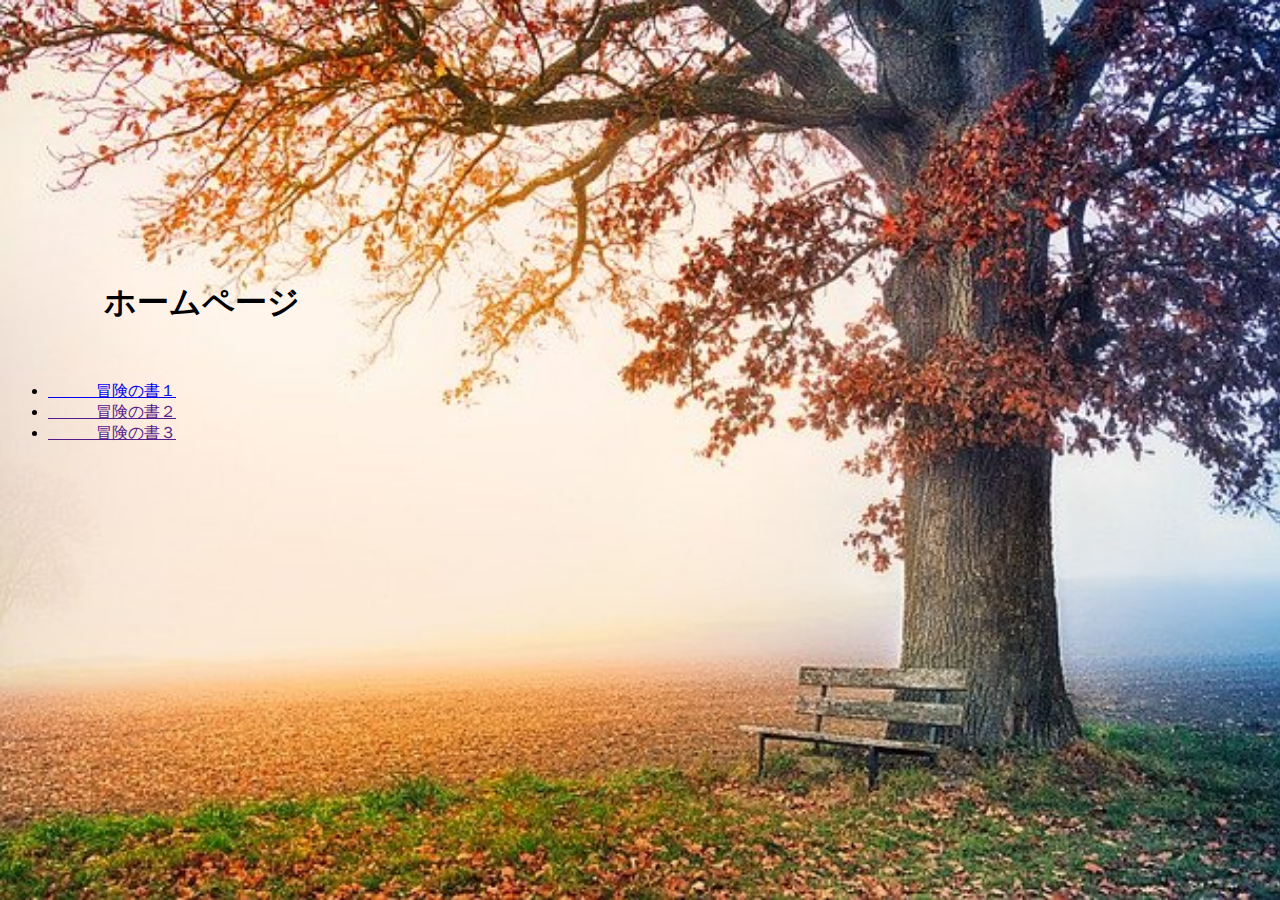
==== index.html @ a35cb6be "Update index.html" ====
<html>
  <title>ホームページ</title>
  <head>
    <style type="text/css">
      body {
        background-image:url("木とベンチ.jpg");
        background-size:cover;
      }
      homepage {
        color: sienna;
      }
    </style>
  </head>
  <body>
    <br>
    <br>
    <br>
    <br>
    <br>
    <br>
    <br>
    <br>
    <br>
    <br>
    <br>
    <br>
    <br>
    <br>
    <div class="homepage">
      <h1>　　　ホームページ</h1>
    </div>
    <br>
    <ul>
      <li><a href="bouken1.html">　　　冒険の書１</a></li>
      <li><a href="">　　　冒険の書２</a></li>
      <li><a href="">　　　冒険の書３</a></li>
    </ul>
  </body>
</html>
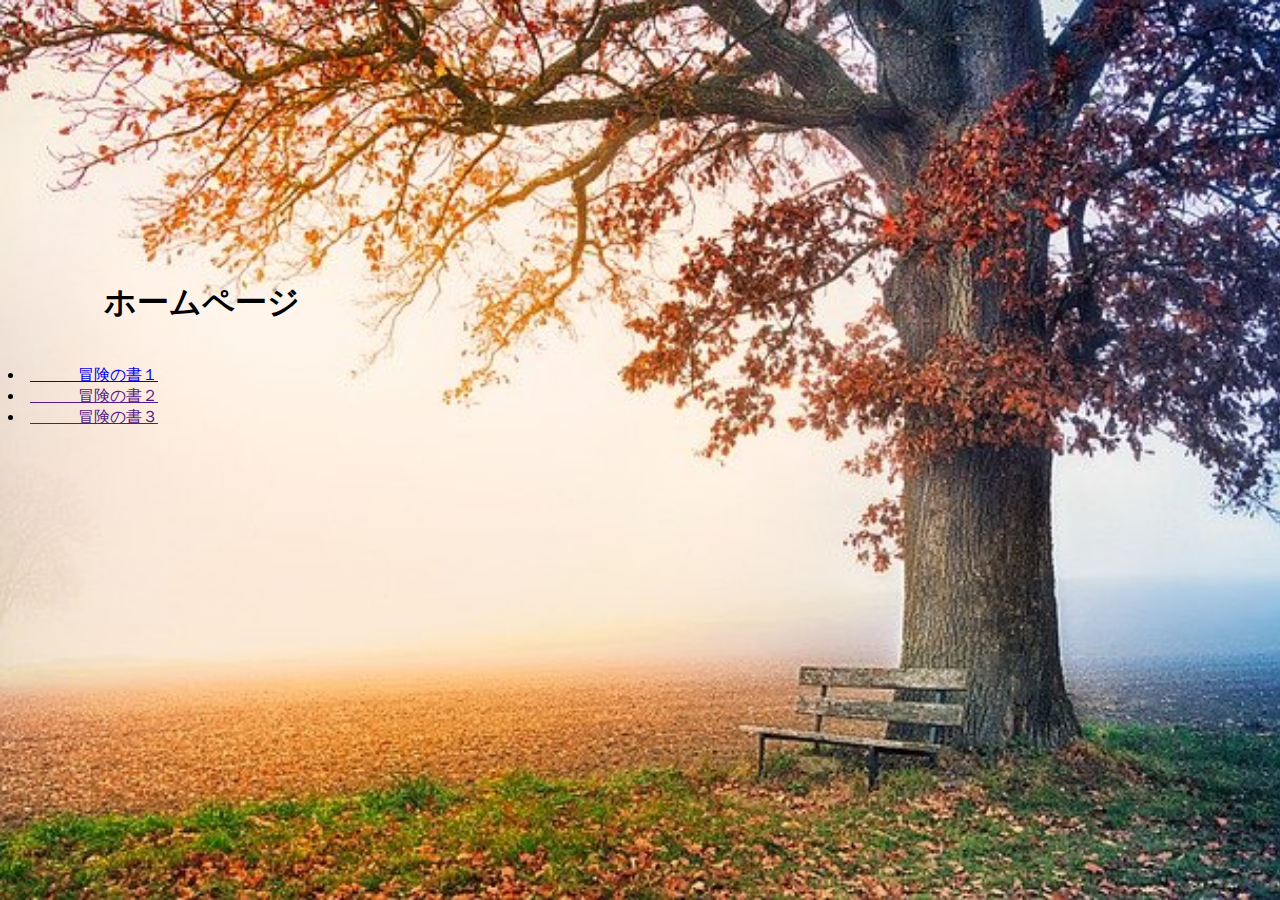
==== commit b754b972: "Update index.html" ====
--- a/index.html
+++ b/index.html
@@ -30,11 +30,9 @@
       <h1>　　　ホームページ</h1>
     </div>
     <br>
-    <ul>
-      <li><a href="bouken1.html">　　　冒険の書１</a></li>
-      <li><a href="">　　　冒険の書２</a></li>
-      <li><a href="">　　　冒険の書３</a></li>
-    </ul>
+    <li><a href="bouken1.html">　　　冒険の書１</a></li>
+    <li><a href="">　　　冒険の書２</a></li>
+    <li><a href="">　　　冒険の書３</a></li>
   </body>
 </html>
 
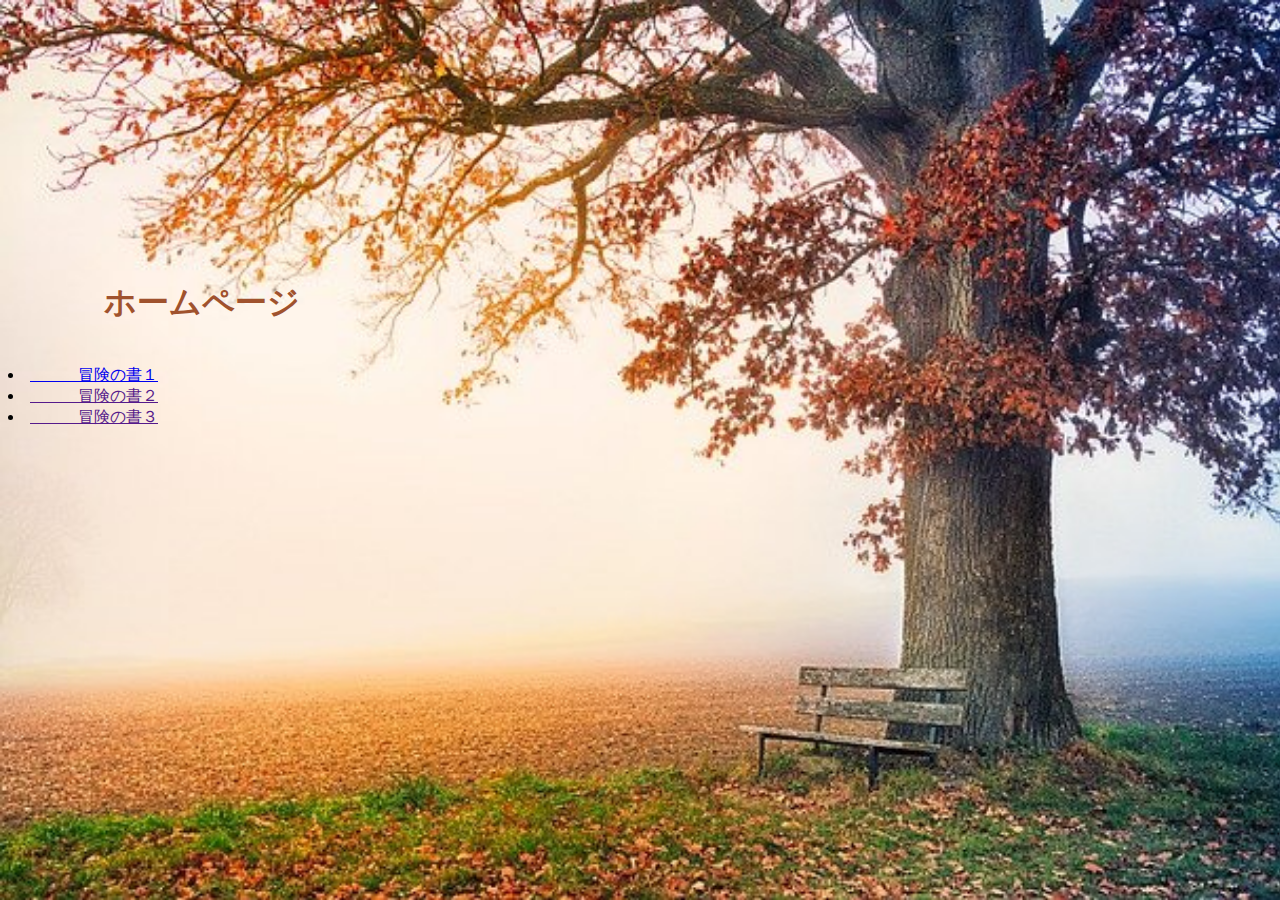
==== commit 270a13ac: "Update index.html" ====
--- a/index.html
+++ b/index.html
@@ -6,7 +6,7 @@
         background-image:url("木とベンチ.jpg");
         background-size:cover;
       }
-      homepage {
+      .homepage {
         color: sienna;
       }
     </style>
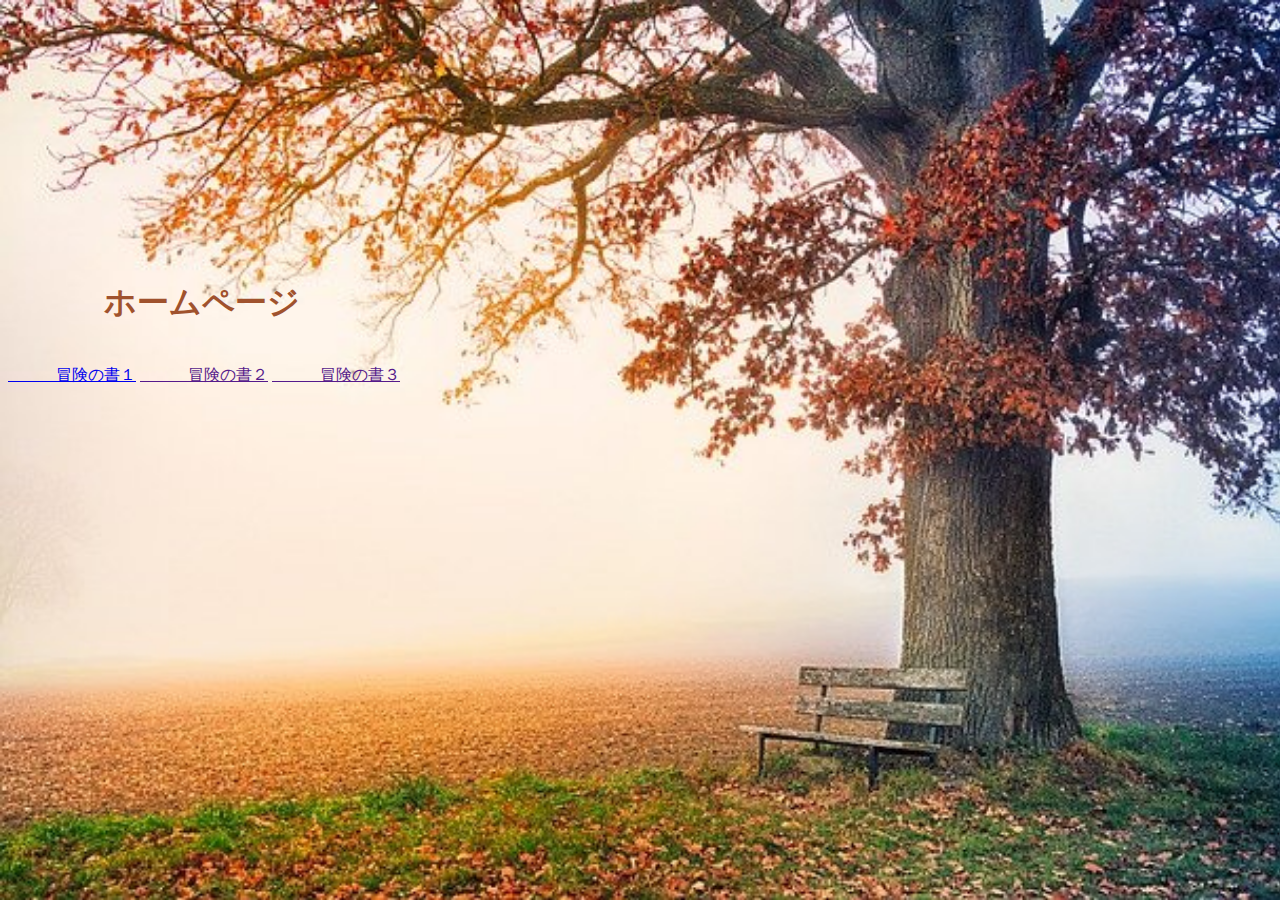
==== commit ac89ae01: "Update index.html" ====
--- a/index.html
+++ b/index.html
@@ -30,9 +30,9 @@
       <h1>　　　ホームページ</h1>
     </div>
     <br>
-    <li><a href="bouken1.html">　　　冒険の書１</a></li>
-    <li><a href="">　　　冒険の書２</a></li>
-    <li><a href="">　　　冒険の書３</a></li>
+    <a href="bouken1.html">　　　冒険の書１</a>
+    <a href="">　　　冒険の書２</a>
+    <a href="">　　　冒険の書３</a>
   </body>
 </html>
 
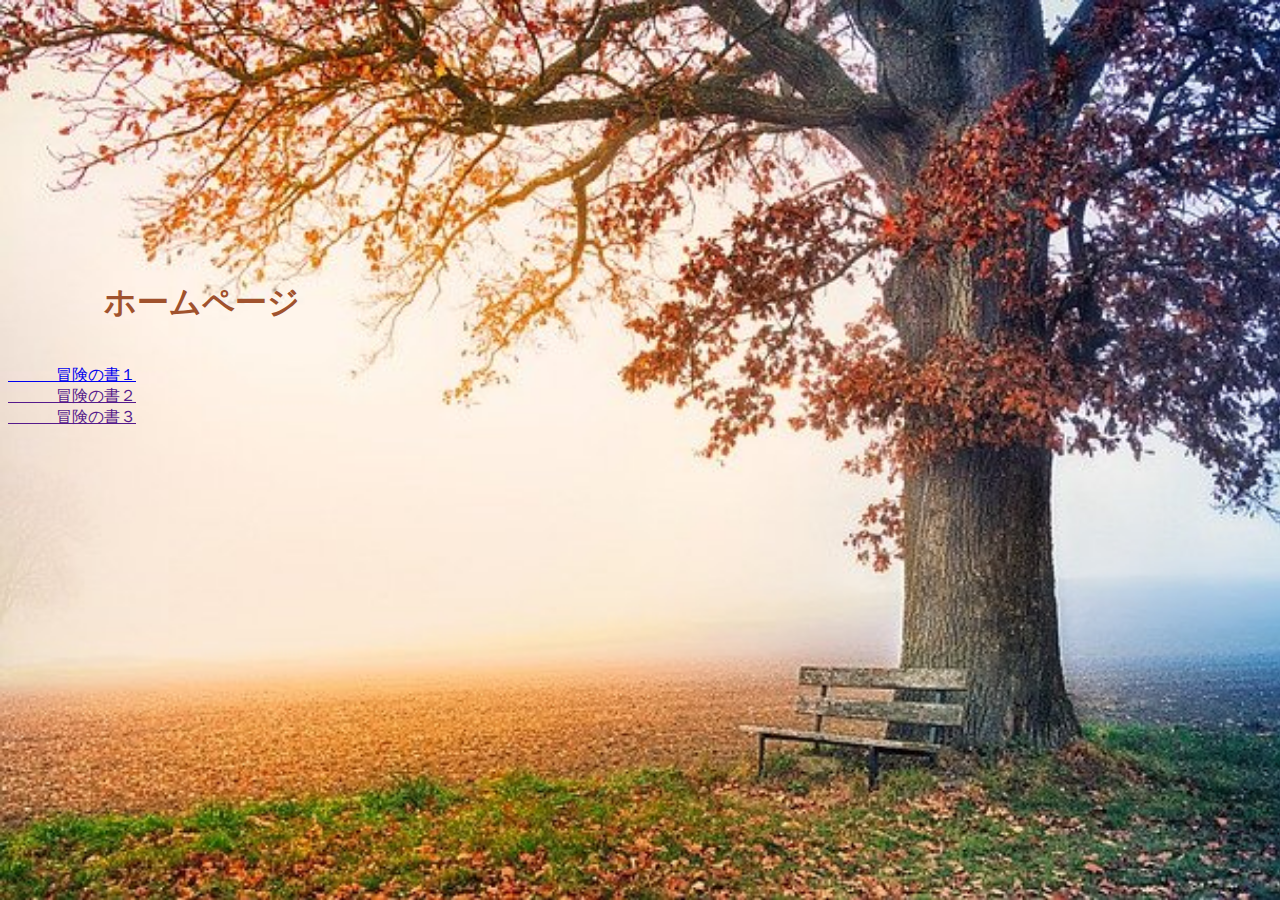
==== commit 23329a9d: "Update index.html" ====
--- a/index.html
+++ b/index.html
@@ -30,8 +30,8 @@
       <h1>　　　ホームページ</h1>
     </div>
     <br>
-    <a href="bouken1.html">　　　冒険の書１</a>
-    <a href="">　　　冒険の書２</a>
+    <a href="bouken1.html">　　　冒険の書１</a><br>
+    <a href="">　　　冒険の書２</a><br>
     <a href="">　　　冒険の書３</a>
   </body>
 </html>
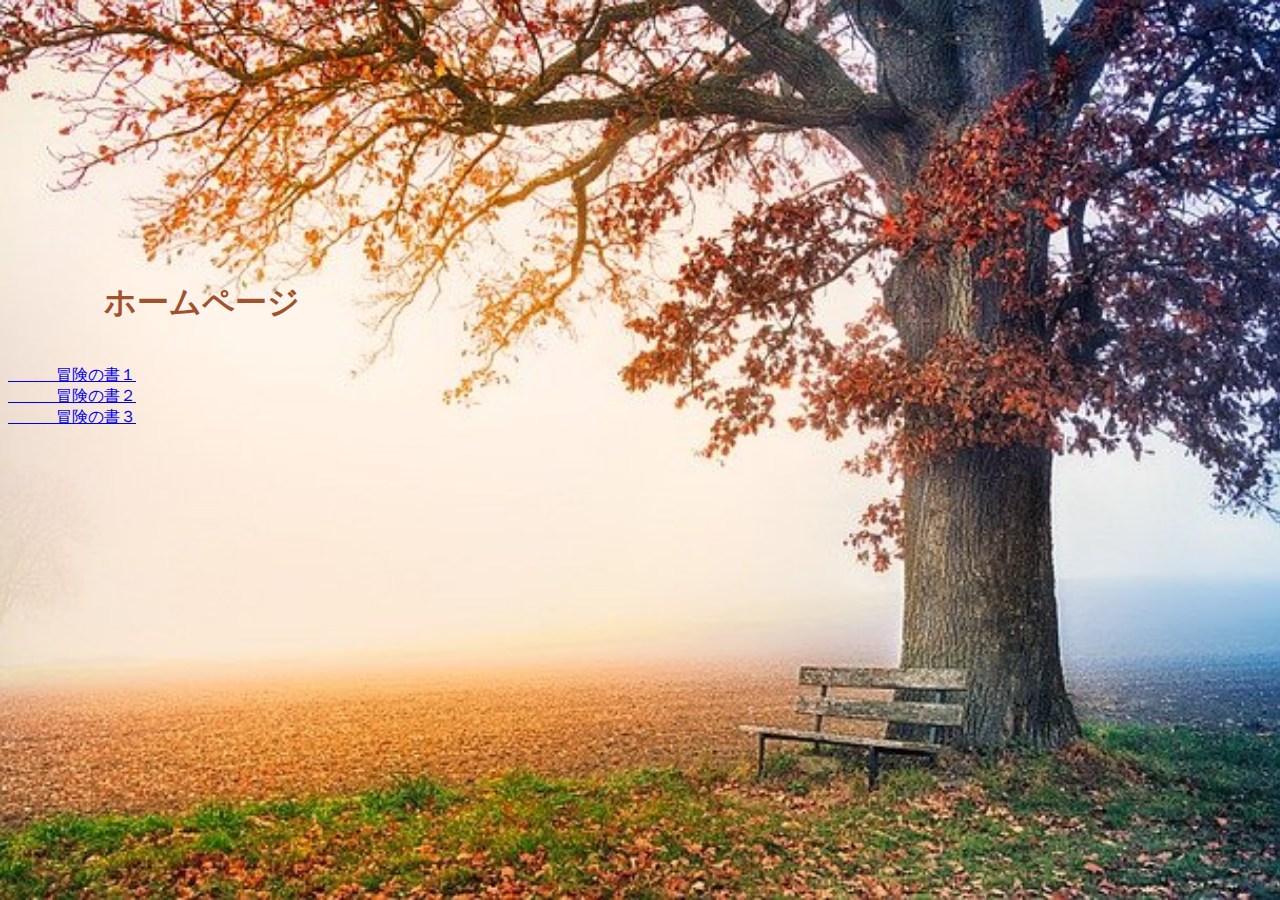
==== commit 72750a25: "Update index.html" ====
--- a/index.html
+++ b/index.html
@@ -31,8 +31,8 @@
     </div>
     <br>
     <a href="bouken1.html">　　　冒険の書１</a><br>
-    <a href="">　　　冒険の書２</a><br>
-    <a href="">　　　冒険の書３</a>
+    <a href="bouken2.html">　　　冒険の書２</a><br>
+    <a href="bouken3.html">　　　冒険の書３</a>
   </body>
 </html>
 
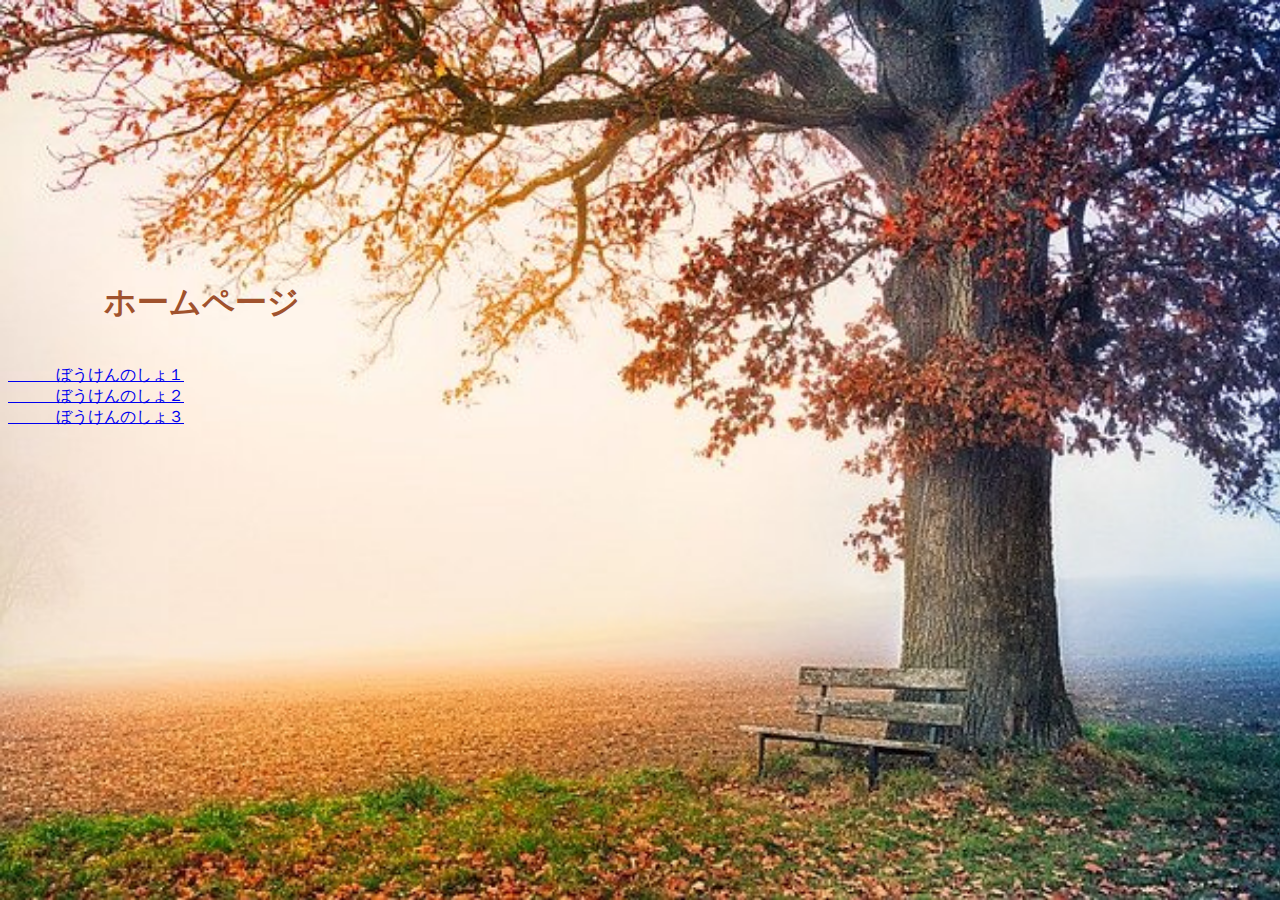
==== commit 189d02cd: "Update index.html" ====
--- a/index.html
+++ b/index.html
@@ -30,9 +30,9 @@
       <h1>　　　ホームページ</h1>
     </div>
     <br>
-    <a href="bouken1.html">　　　冒険の書１</a><br>
-    <a href="bouken2.html">　　　冒険の書２</a><br>
-    <a href="bouken3.html">　　　冒険の書３</a>
+    <a href="bouken1.html">　　　ぼうけんのしょ１</a><br>
+    <a href="bouken2.html">　　　ぼうけんのしょ２</a><br>
+    <a href="bouken3.html">　　　ぼうけんのしょ３</a>
   </body>
 </html>
 
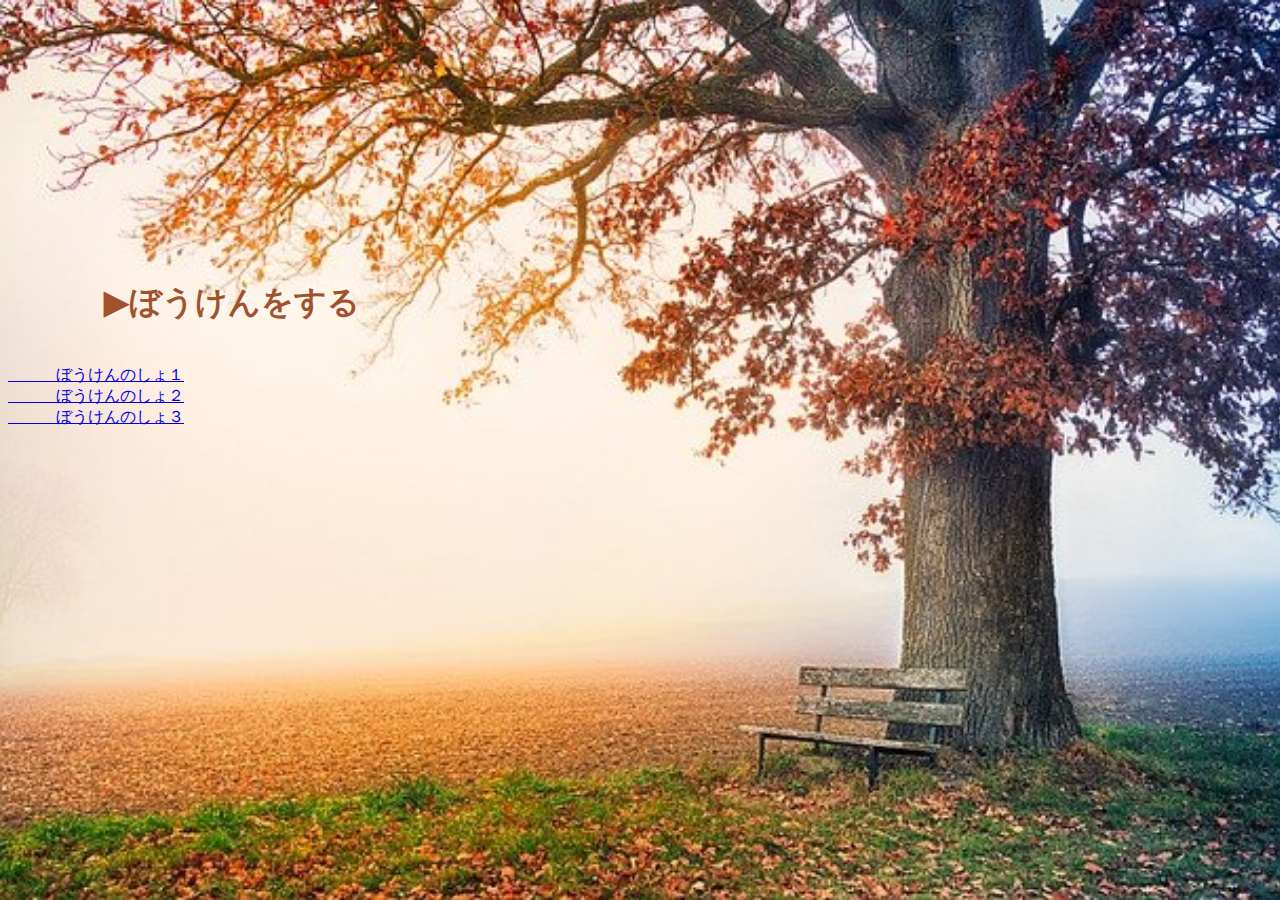
==== commit 90beac21: "Update index.html" ====
--- a/index.html
+++ b/index.html
@@ -27,7 +27,7 @@
     <br>
     <br>
     <div class="homepage">
-      <h1>　　　ホームページ</h1>
+      <h1>　　　▶︎ぼうけんをする</h1>
     </div>
     <br>
     <a href="bouken1.html">　　　ぼうけんのしょ１</a><br>
